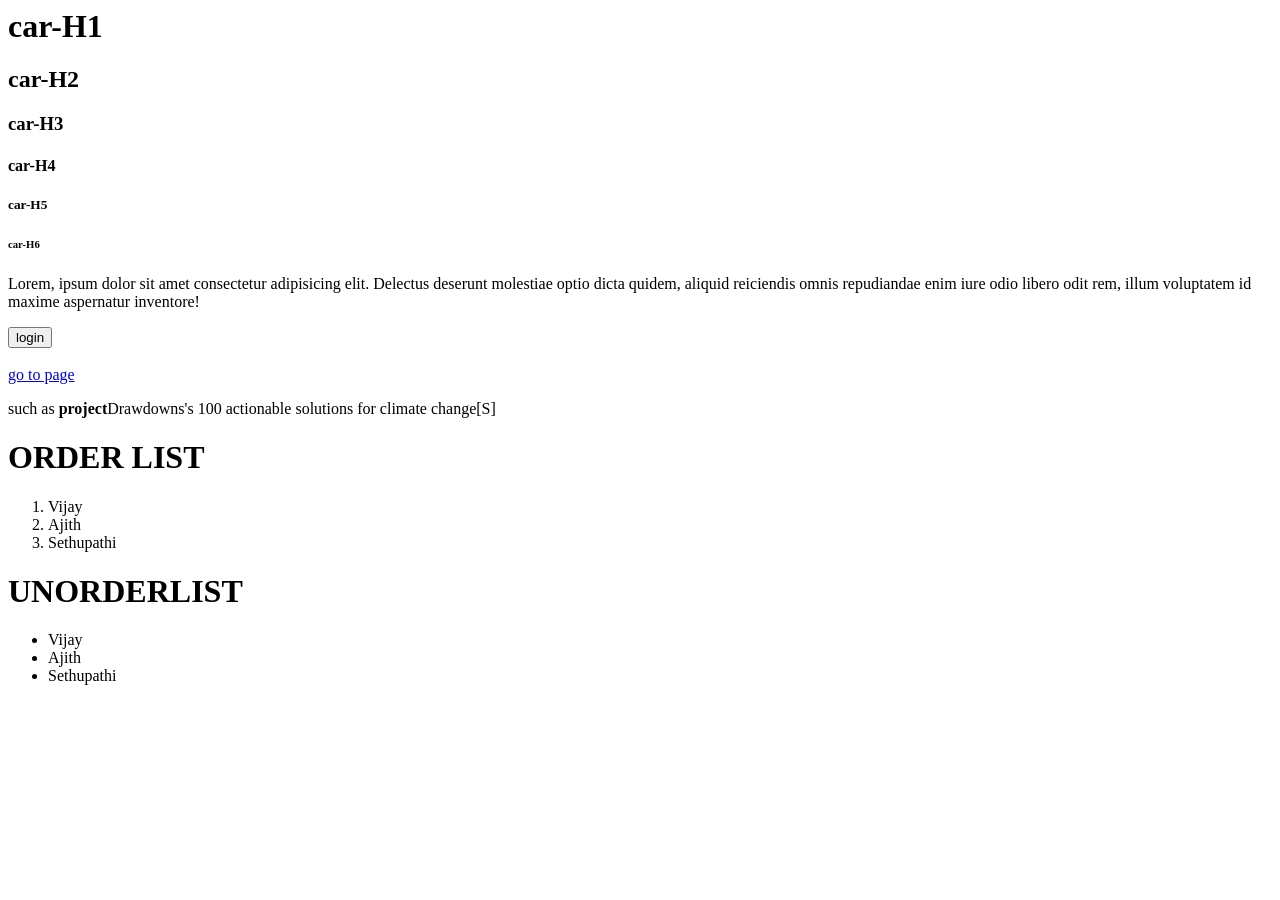
==== index.html @ 1c23bd28 "First commit" ====
<html>
    <head>
        <title>assignment-2</title>
    </head>
    <body>
        <h1>car-H1</h1>
        <h2>car-H2</h2>
        <h3>car-H3</h3>
        <h4>car-H4</h4>
        <h5>car-H5</h5>
        <h6>car-H6</h6>
        <p>Lorem, ipsum dolor sit amet consectetur adipisicing elit. Delectus deserunt molestiae optio dicta quidem, aliquid reiciendis omnis repudiandae enim iure odio libero odit rem, illum voluptatem id maxime aspernatur inventore!</p>
        <button>login</button><br><br>
        <a href="./page.html" target="_blank">go to page</a>
        <p>such as <b>project</b>Drawdowns's 100 actionable solutions for climate change[S]</p>
        <h1>ORDER LIST</h1>
        <ol>
            <li>Vijay</li>
            <li>Ajith</li>
            <li>Sethupathi</li>
        </ol>
        <h1>UNORDERLIST</h1>
        <ul>
            <li>Vijay</li>
            <li>Ajith</li>
            <li>Sethupathi</li>
        </ul>
    </body>
</html>
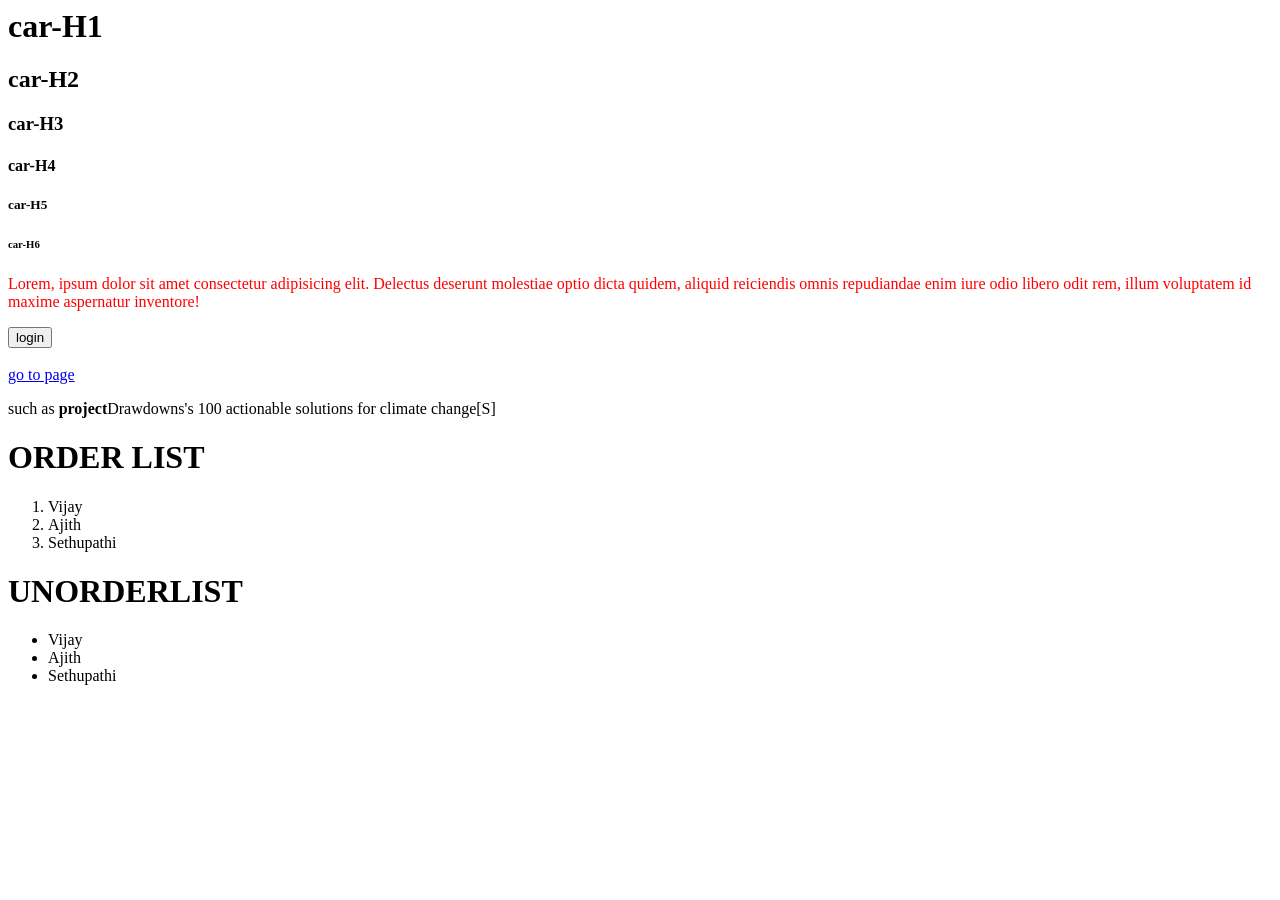
==== commit 2dcf0d4c: "first commit" ====
--- a/index.html
+++ b/index.html
@@ -1,6 +1,7 @@
 <html>
     <head>
         <title>assignment-2</title>
+        <link rel="stylesheet" href="./design.css"
     </head>
     <body>
         <h1>car-H1</h1>
@@ -9,7 +10,7 @@
         <h4>car-H4</h4>
         <h5>car-H5</h5>
         <h6>car-H6</h6>
-        <p>Lorem, ipsum dolor sit amet consectetur adipisicing elit. Delectus deserunt molestiae optio dicta quidem, aliquid reiciendis omnis repudiandae enim iure odio libero odit rem, illum voluptatem id maxime aspernatur inventore!</p>
+        <p class="para">Lorem, ipsum dolor sit amet consectetur adipisicing elit. Delectus deserunt molestiae optio dicta quidem, aliquid reiciendis omnis repudiandae enim iure odio libero odit rem, illum voluptatem id maxime aspernatur inventore!</p>
         <button>login</button><br><br>
         <a href="./page.html" target="_blank">go to page</a>
         <p>such as <b>project</b>Drawdowns's 100 actionable solutions for climate change[S]</p>
--- a/design.css
+++ b/design.css
@@ -0,0 +1,3 @@
+.para{
+    color:red;
+}
